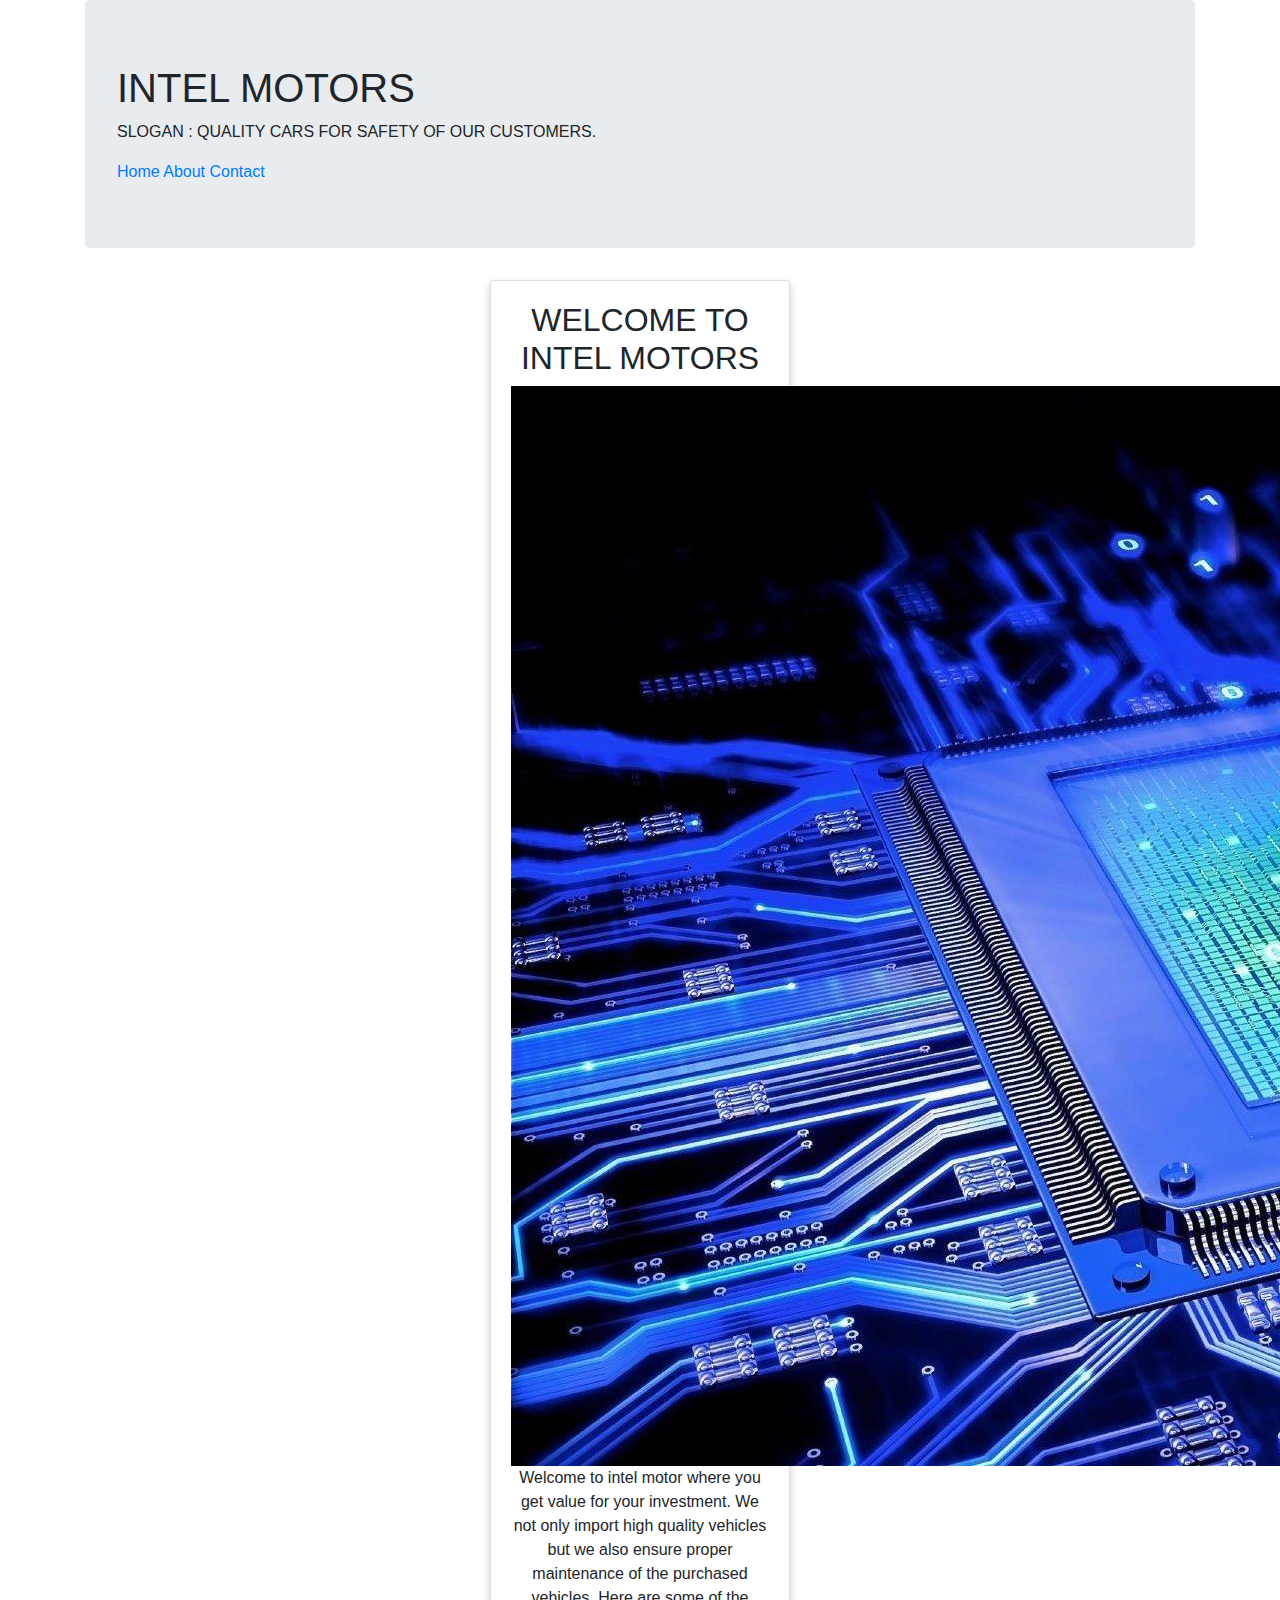
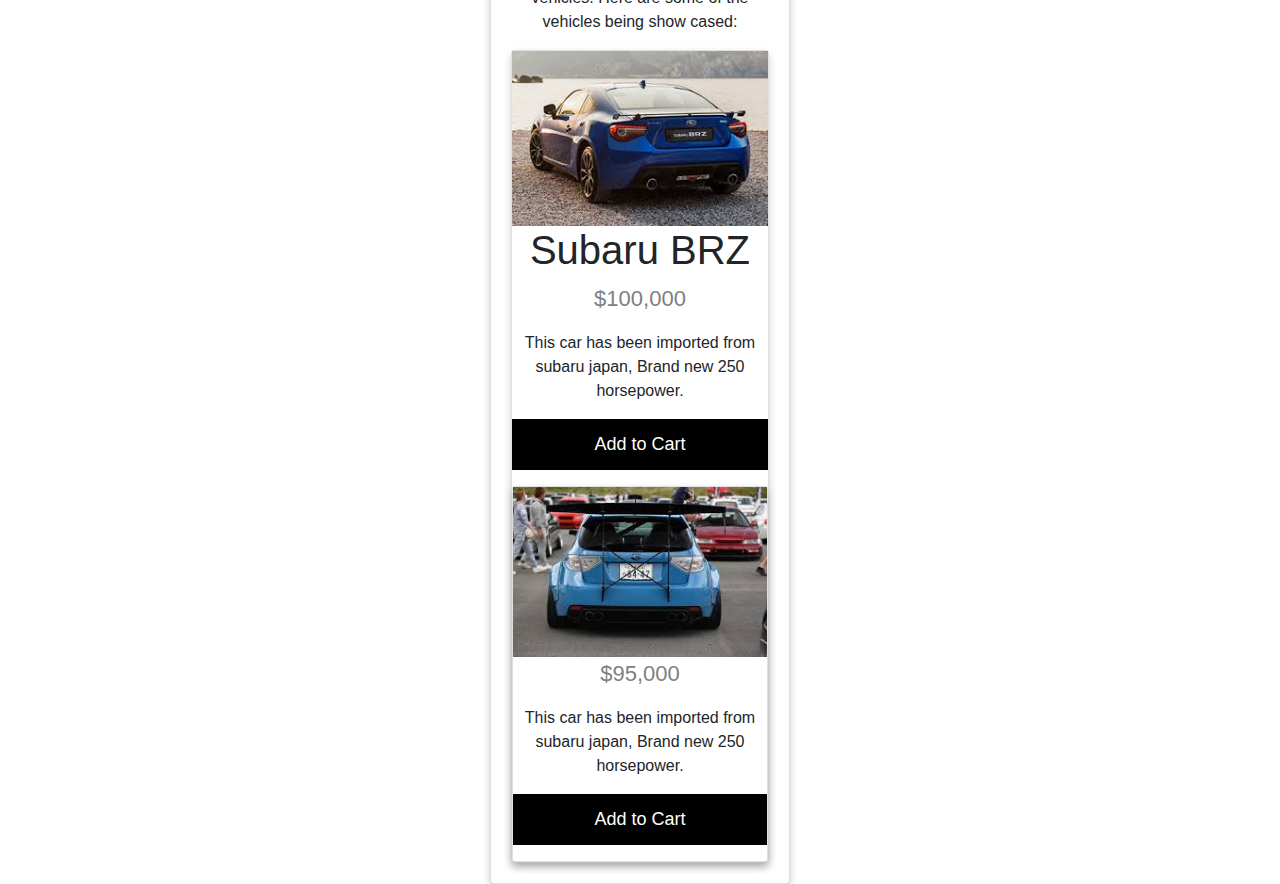
==== index.html @ 24018f50 "next card" ====
<!DOCTYPE html>
<html>
  <head>
    <title>Bootstrap Practice</title>
    <link href="css/bootstrap.css" rel="stylesheet" type="text/css">
  </head>
  <body>
   <div class="container">
     <div class="jumbotron">
         <h1>INTEL MOTORS</h1>
          <p>SLOGAN : QUALITY CARS FOR SAFETY OF OUR CUSTOMERS.</p>
          <div class="topnav" id="myTopnav">
            <a href="#home" class= "active">Home</a>
            <a href="about.html">About</a>
            <a href="Contact.html">Contact</a>
            <a href="javascript:void(0);" class="icon" onclick="myfunction()">
              <i class="fa fa-bars"></i>
             </a>
          </div>
         </div>
        </div>
   <div class="card">
      <div class="card-body">
         <h2>WELCOME TO INTEL MOTORS</h2>
           <img src="img/computer-programming-wallpaper.jpg" class="img-rounded"alt="photo of programming">
             <p> Welcome to intel motor where you get value for your investment. We not only import high quality vehicles but we also ensure proper maintenance of the purchased vehicles. Here are some of the vehicles being show cased:</p>
             <div class="card">
           <img src="img/subaru.jpeg" alt="Subaru BRZ" style="width:100%">
           <h1>Subaru BRZ</h1>
           <p class="price">$100,000</p>
           <p>This car has been imported from subaru japan, Brand new 250 horsepower.</p>
           <p><button>Add to Cart</button></p>
             <div class="card">
            <img src="img/subaru impreza.jpeg" alt="Subaru Impreza WRX" style="width:100%">
            <p class="price">$95,000</p>
            <p>This car has been imported from subaru japan, Brand new 250 horsepower.</p>
            <p><button>Add to Cart</button></p>
            </div>
         </div>
      </div>
    </div>
  </body>
<html>
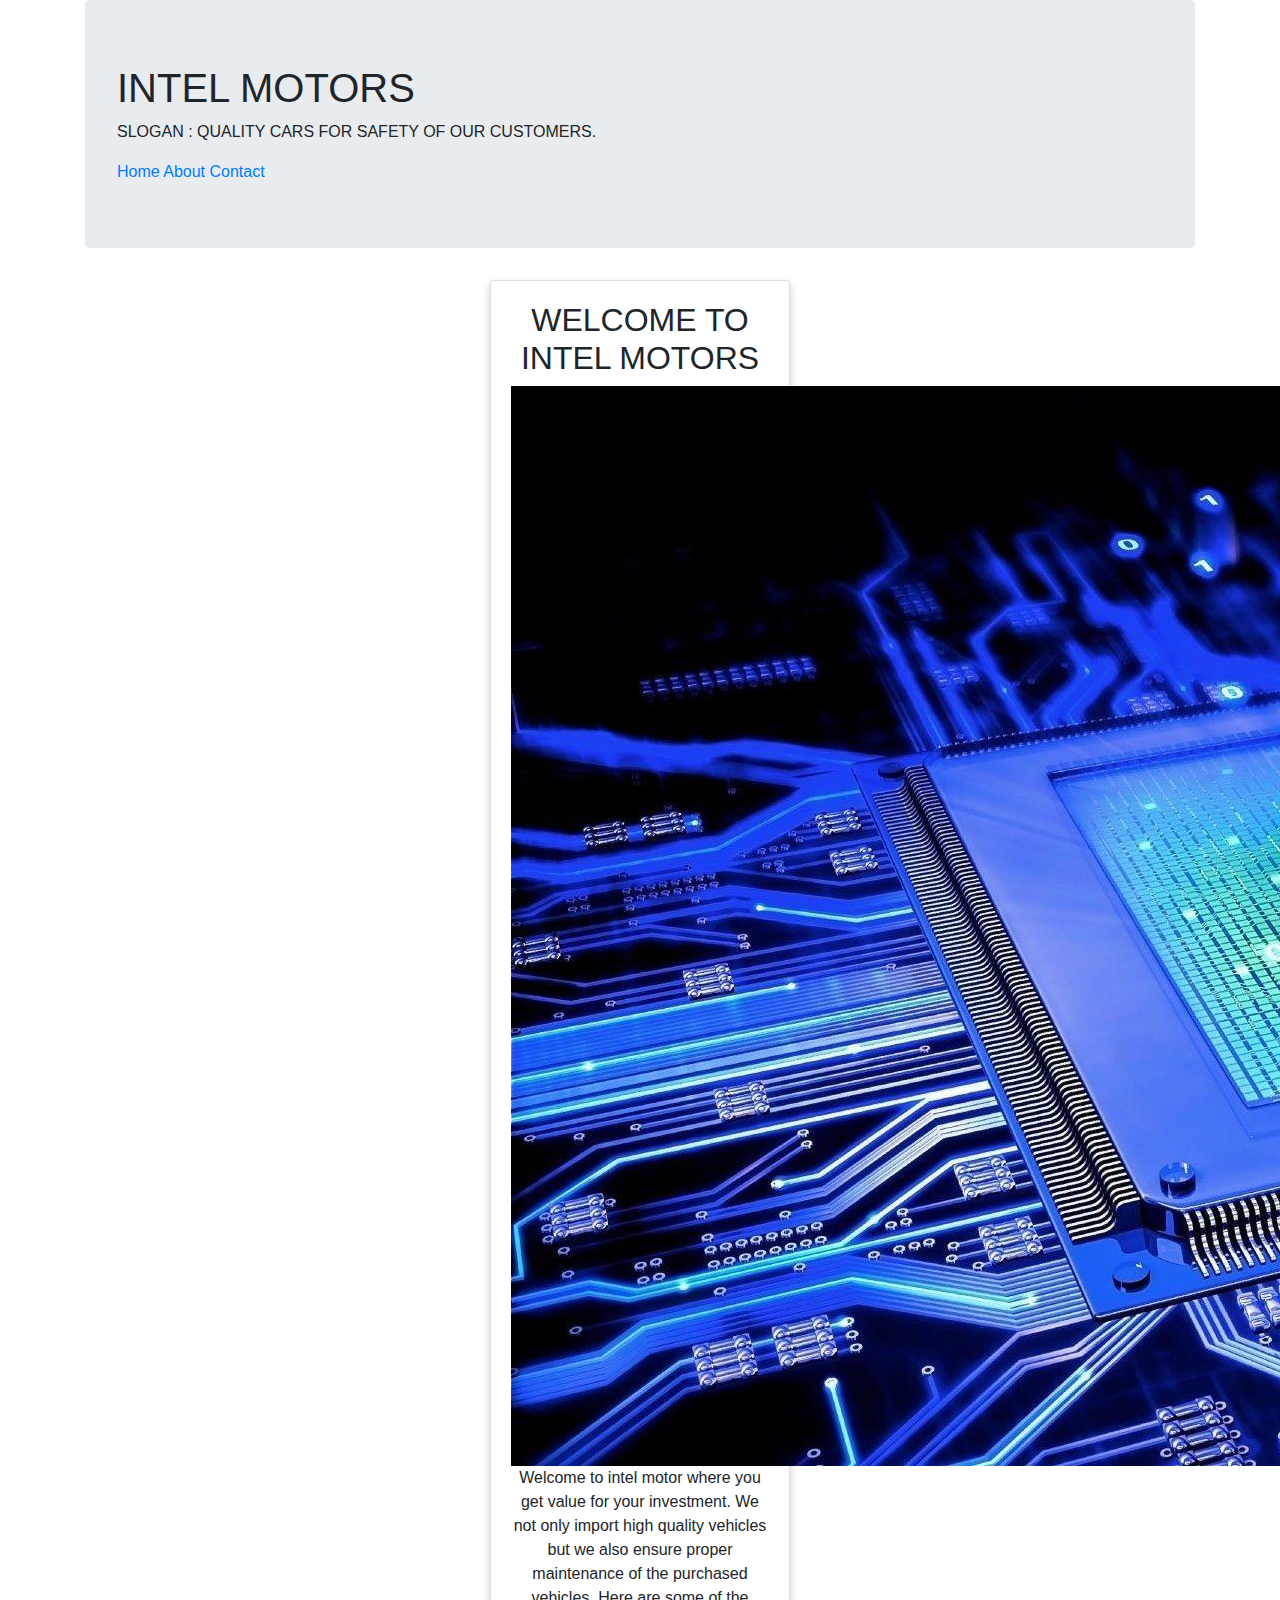
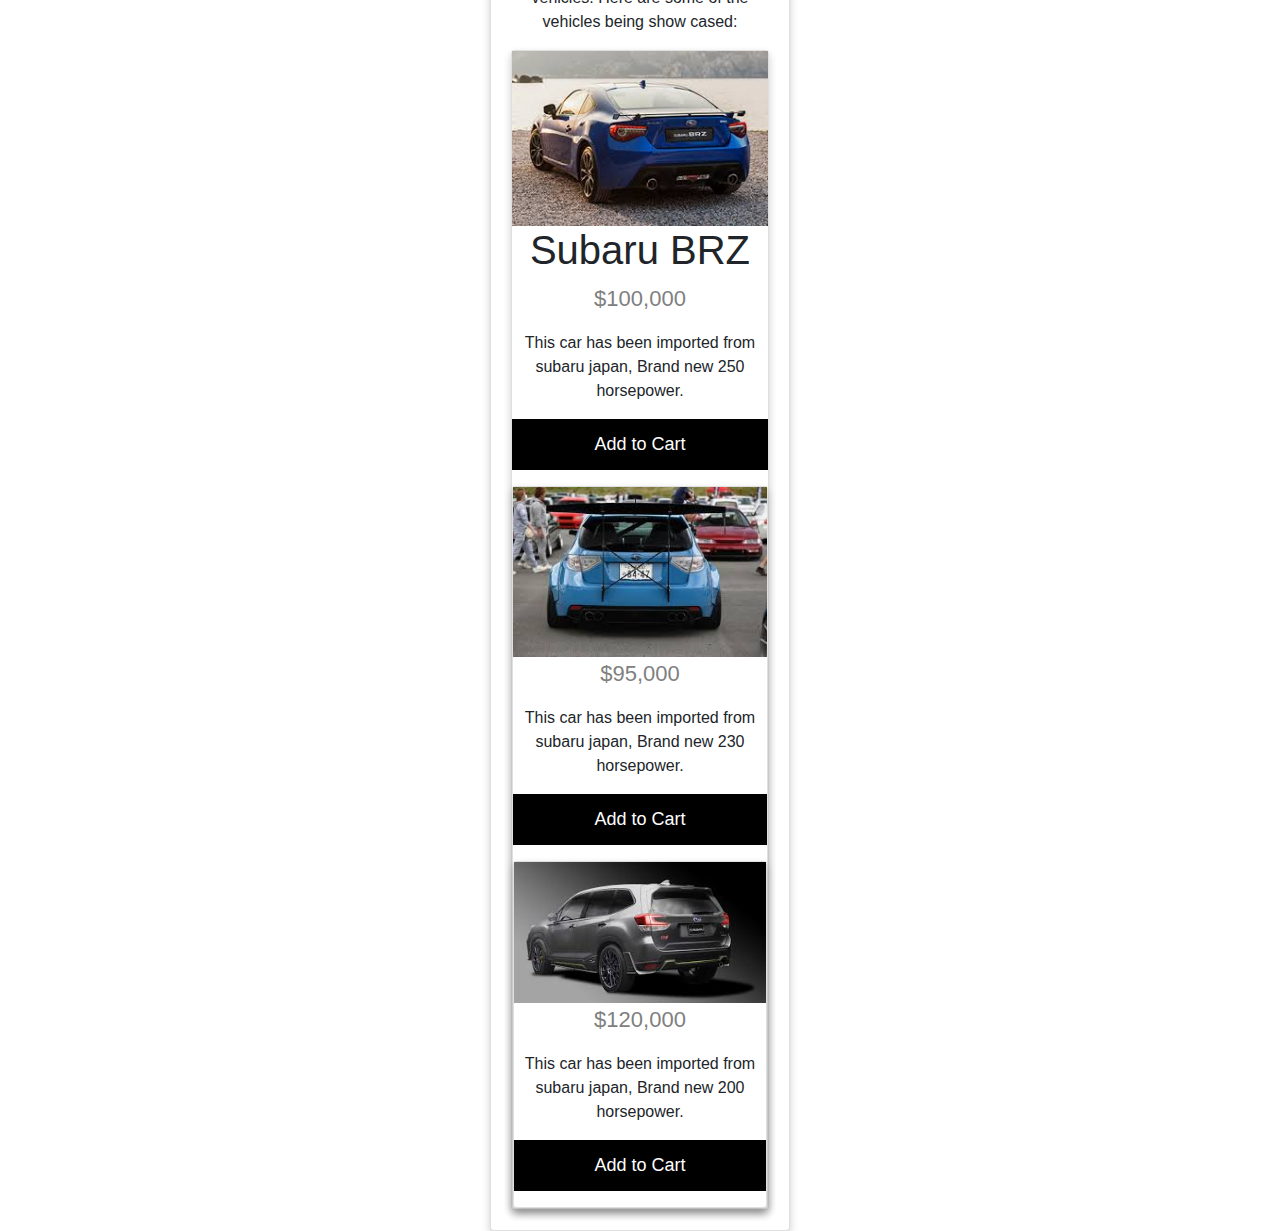
==== commit 5e622d68: "another card" ====
--- a/index.html
+++ b/index.html
@@ -33,8 +33,14 @@
              <div class="card">
             <img src="img/subaru impreza.jpeg" alt="Subaru Impreza WRX" style="width:100%">
             <p class="price">$95,000</p>
-            <p>This car has been imported from subaru japan, Brand new 250 horsepower.</p>
+            <p>This car has been imported from subaru japan, Brand new 230 horsepower.</p>
             <p><button>Add to Cart</button></p>
+             <div class="card">
+             <img src="img/Forester STI.jpeg" alt="Subaru Forester STI" style="width:100%">
+             <p class="price">$120,000</p>
+             <p>This car has been imported from subaru japan, Brand new 200 horsepower.</p>
+             <p><button>Add to Cart</button></p>
+              </div>
             </div>
          </div>
       </div>
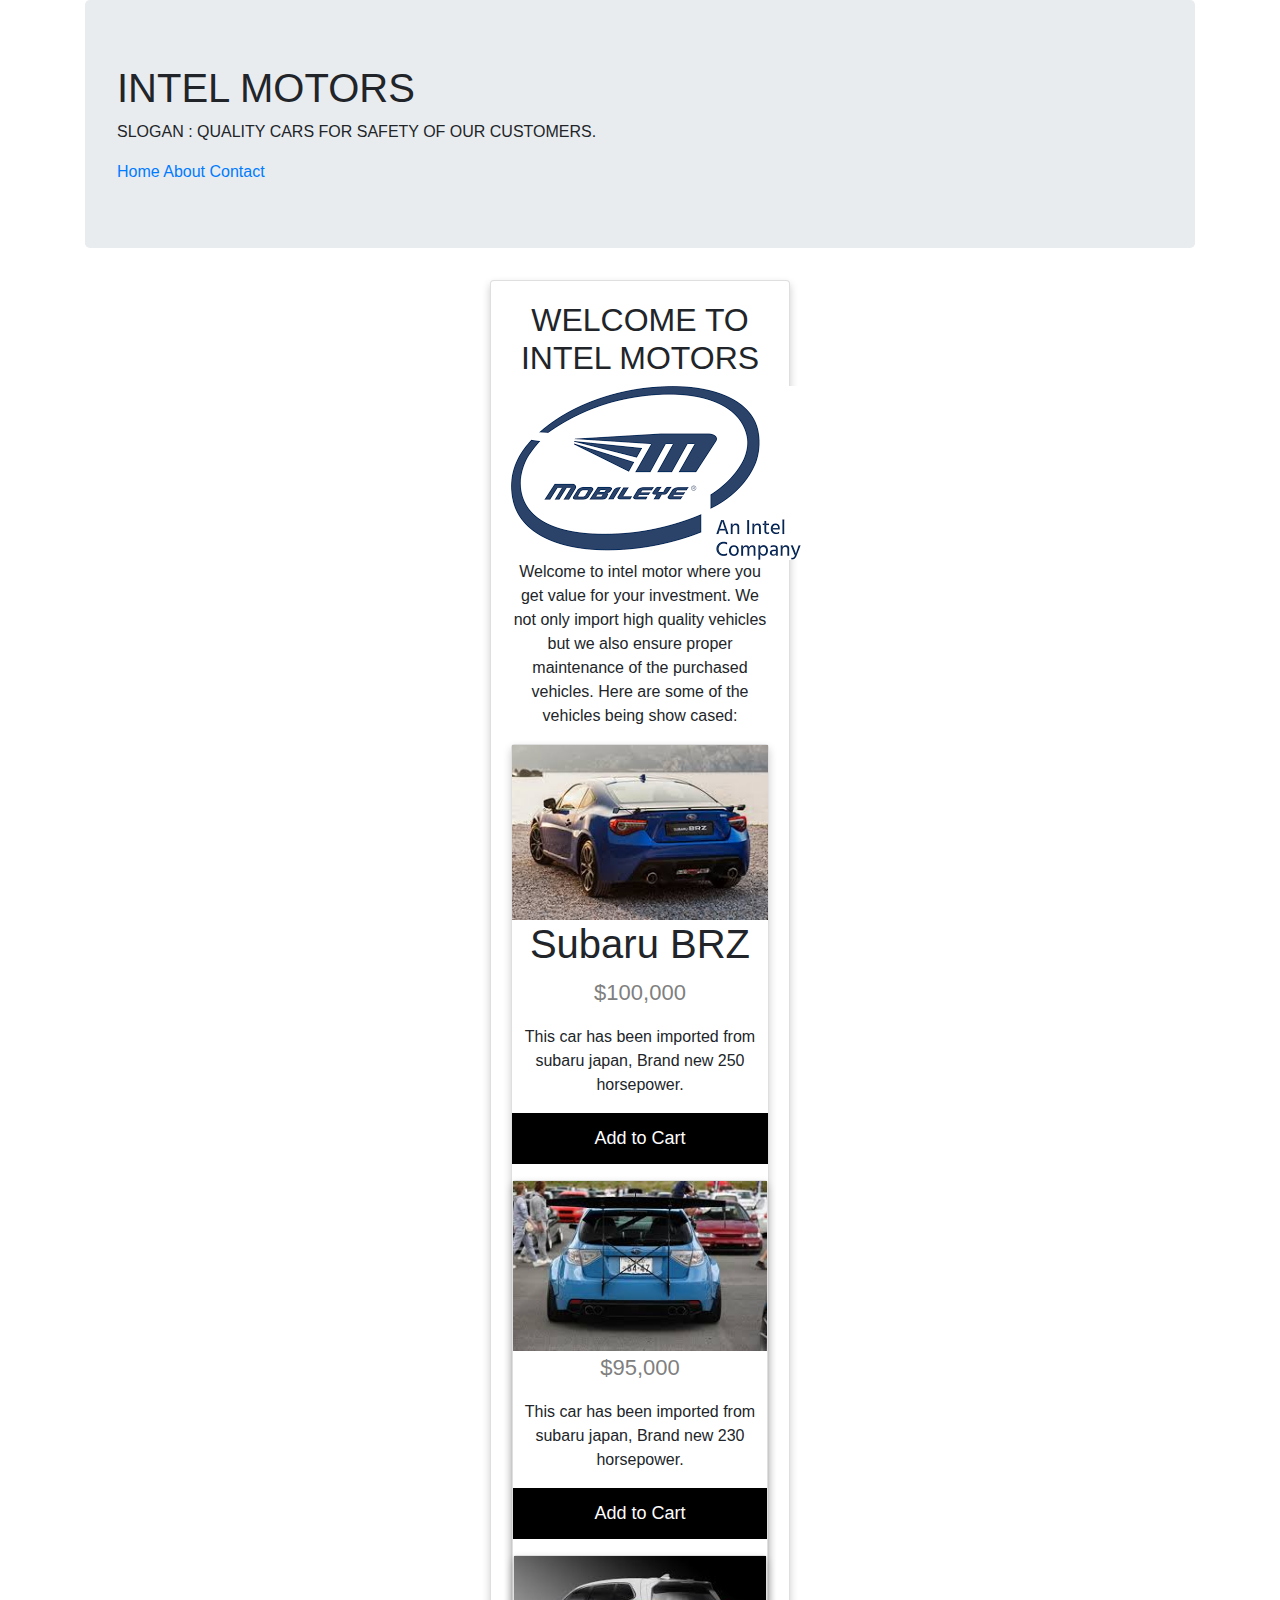
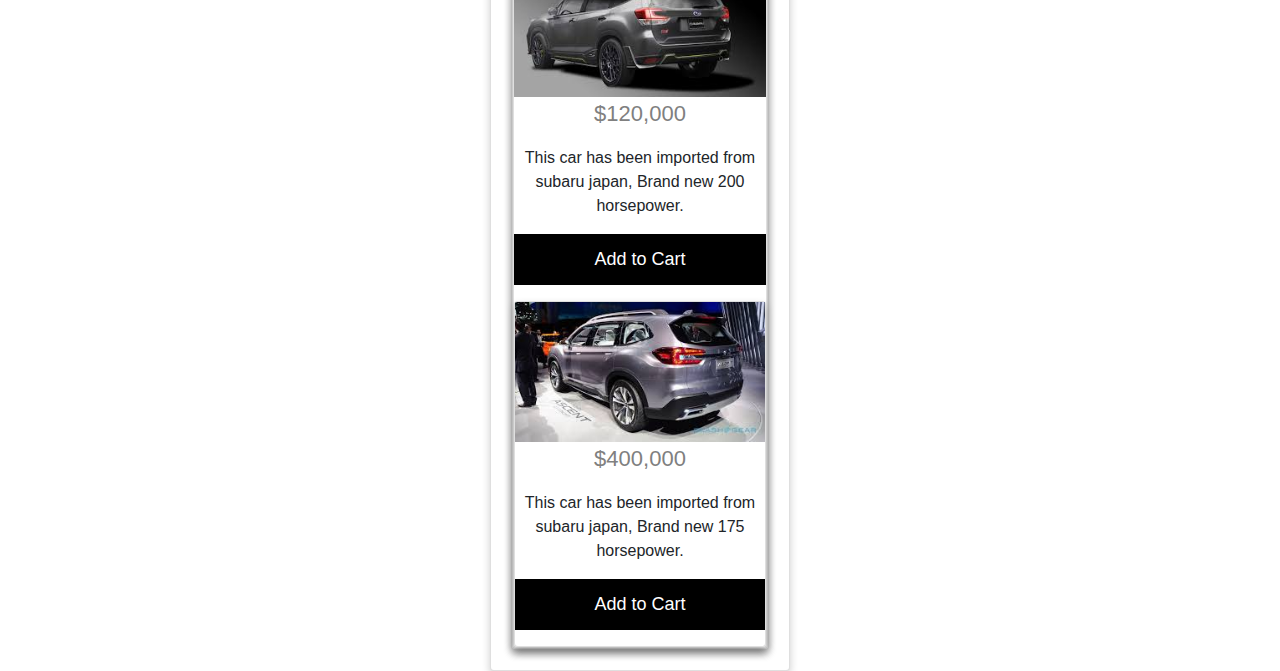
==== commit 72b1881f: "card6" ====
--- a/index.html
+++ b/index.html
@@ -22,7 +22,7 @@
    <div class="card">
       <div class="card-body">
          <h2>WELCOME TO INTEL MOTORS</h2>
-           <img src="img/computer-programming-wallpaper.jpg" class="img-rounded"alt="photo of programming">
+           <img src="img/intel motors.png" class="img-rounded"alt="photo of intel motors">
              <p> Welcome to intel motor where you get value for your investment. We not only import high quality vehicles but we also ensure proper maintenance of the purchased vehicles. Here are some of the vehicles being show cased:</p>
              <div class="card">
            <img src="img/subaru.jpeg" alt="Subaru BRZ" style="width:100%">
@@ -40,6 +40,12 @@
              <p class="price">$120,000</p>
              <p>This car has been imported from subaru japan, Brand new 200 horsepower.</p>
              <p><button>Add to Cart</button></p>
+             <div class="card">
+              <img src="img/Subaru Tribeca.jpeg" alt="Subaru Tribeca" style="width:100%">
+              <p class="price">$400,000</p>
+              <p>This car has been imported from subaru japan, Brand new 175 horsepower.</p>
+              <p><button>Add to Cart</button></p>
+               </div> 
               </div>
             </div>
          </div>
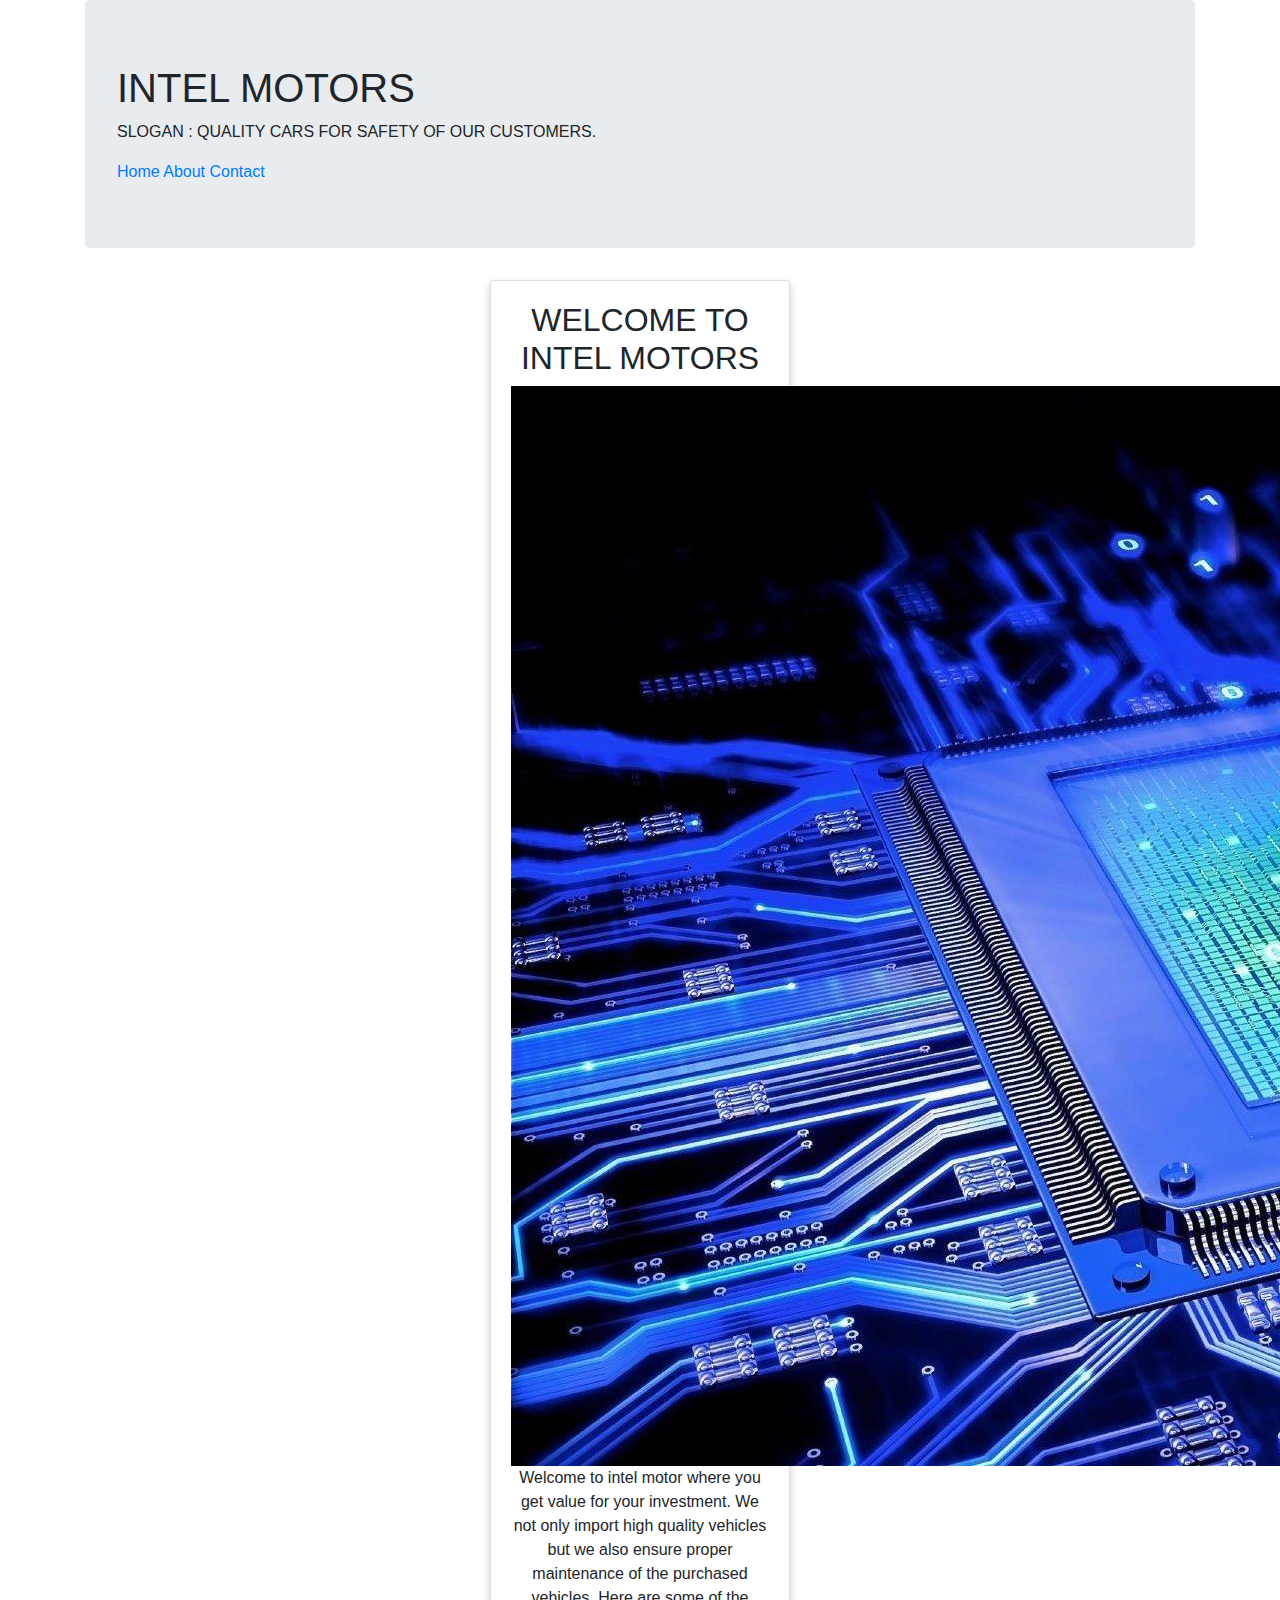
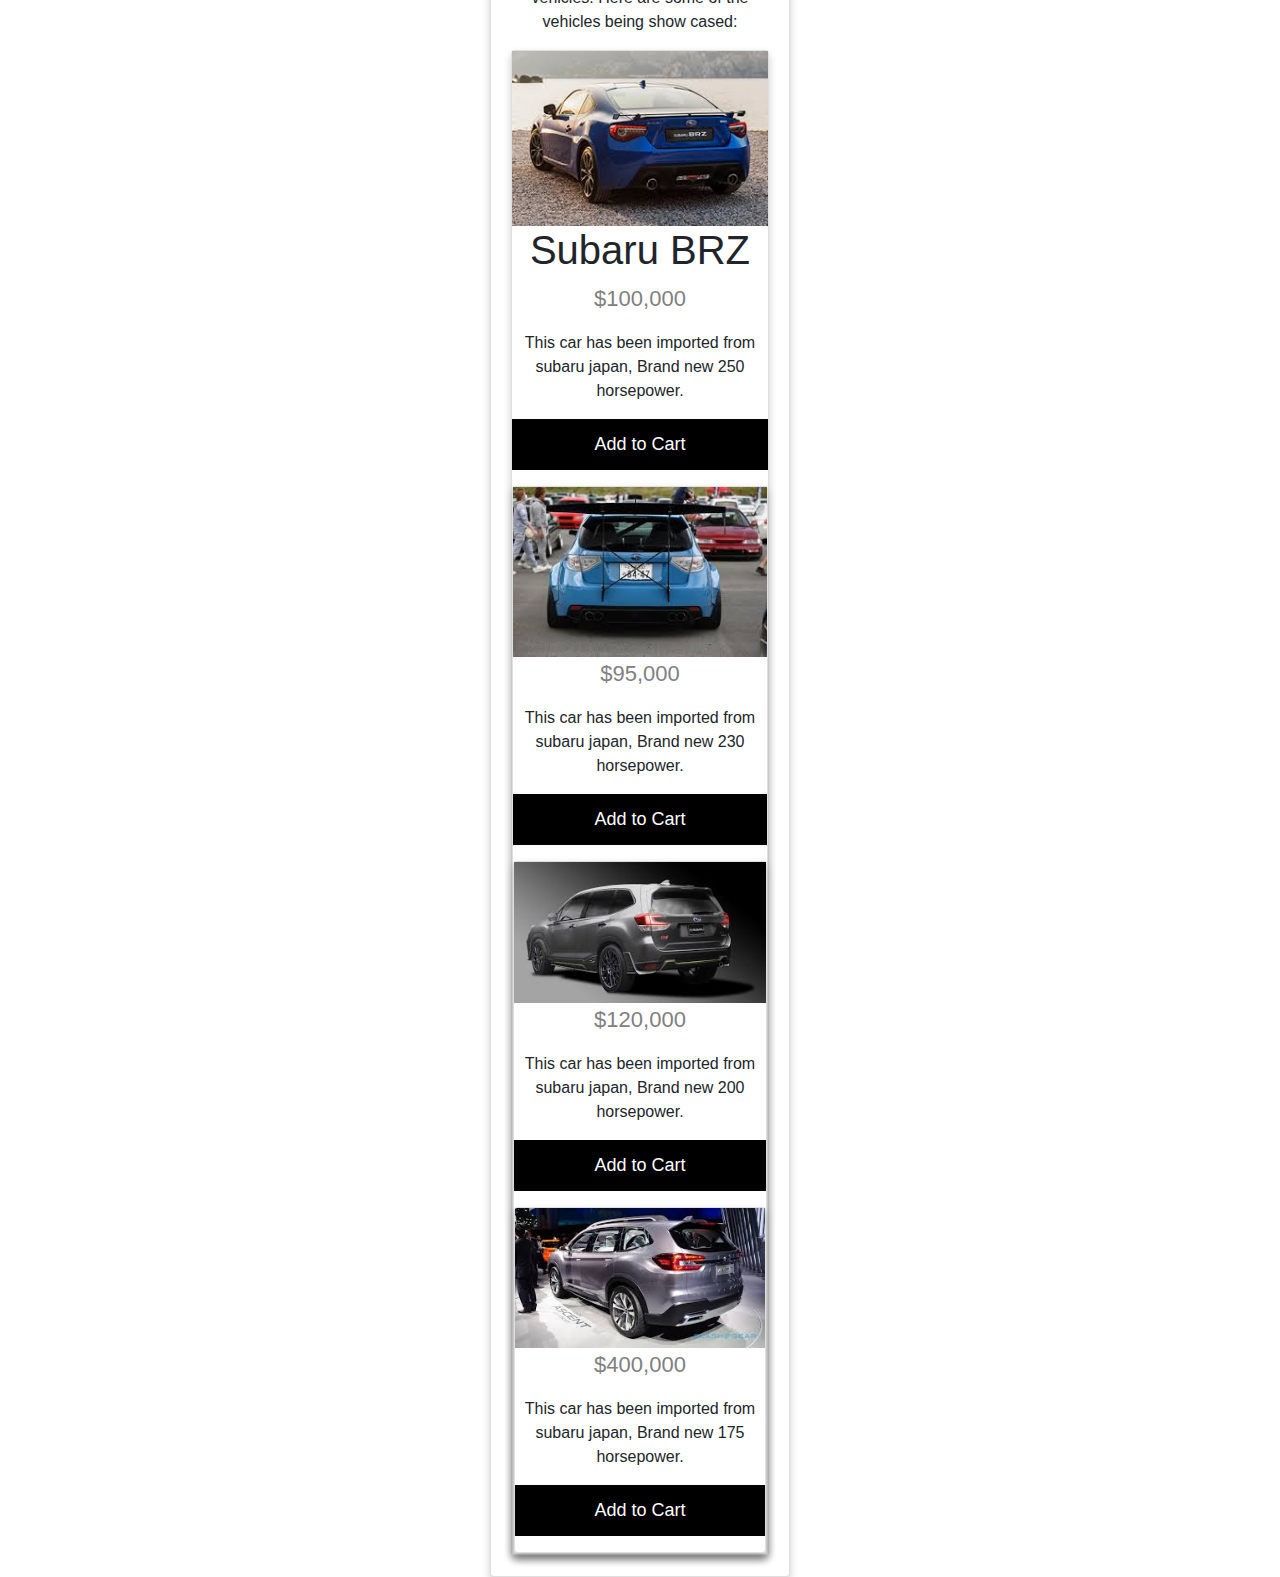
==== commit 2bf50eef: "card7" ====
--- a/index.html
+++ b/index.html
@@ -22,7 +22,7 @@
    <div class="card">
       <div class="card-body">
          <h2>WELCOME TO INTEL MOTORS</h2>
-           <img src="img/intel motors.png" class="img-rounded"alt="photo of intel motors">
+           <img src="img/computer-programming-wallpaper.jpg" class="img-rounded"alt="photo of intel motors">
              <p> Welcome to intel motor where you get value for your investment. We not only import high quality vehicles but we also ensure proper maintenance of the purchased vehicles. Here are some of the vehicles being show cased:</p>
              <div class="card">
            <img src="img/subaru.jpeg" alt="Subaru BRZ" style="width:100%">
@@ -45,7 +45,7 @@
               <p class="price">$400,000</p>
               <p>This car has been imported from subaru japan, Brand new 175 horsepower.</p>
               <p><button>Add to Cart</button></p>
-               </div> 
+               </div>
               </div>
             </div>
          </div>
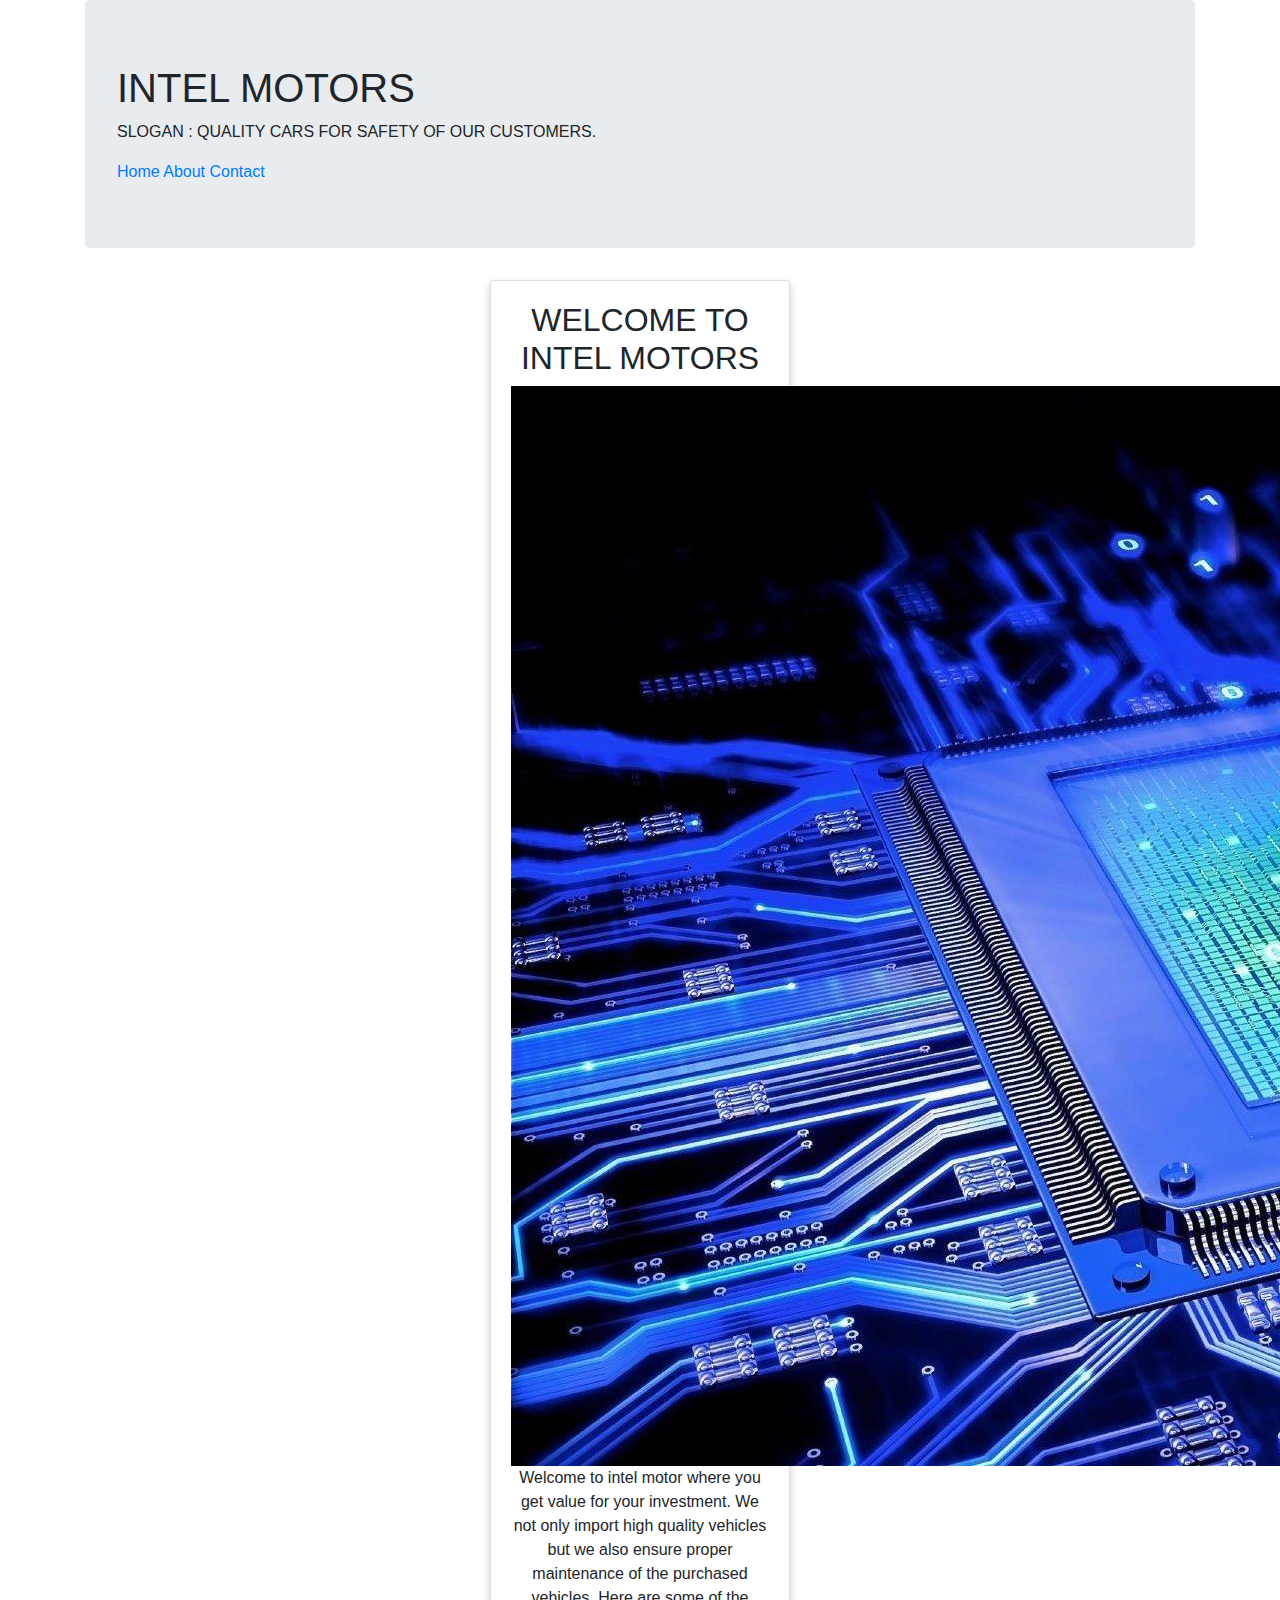
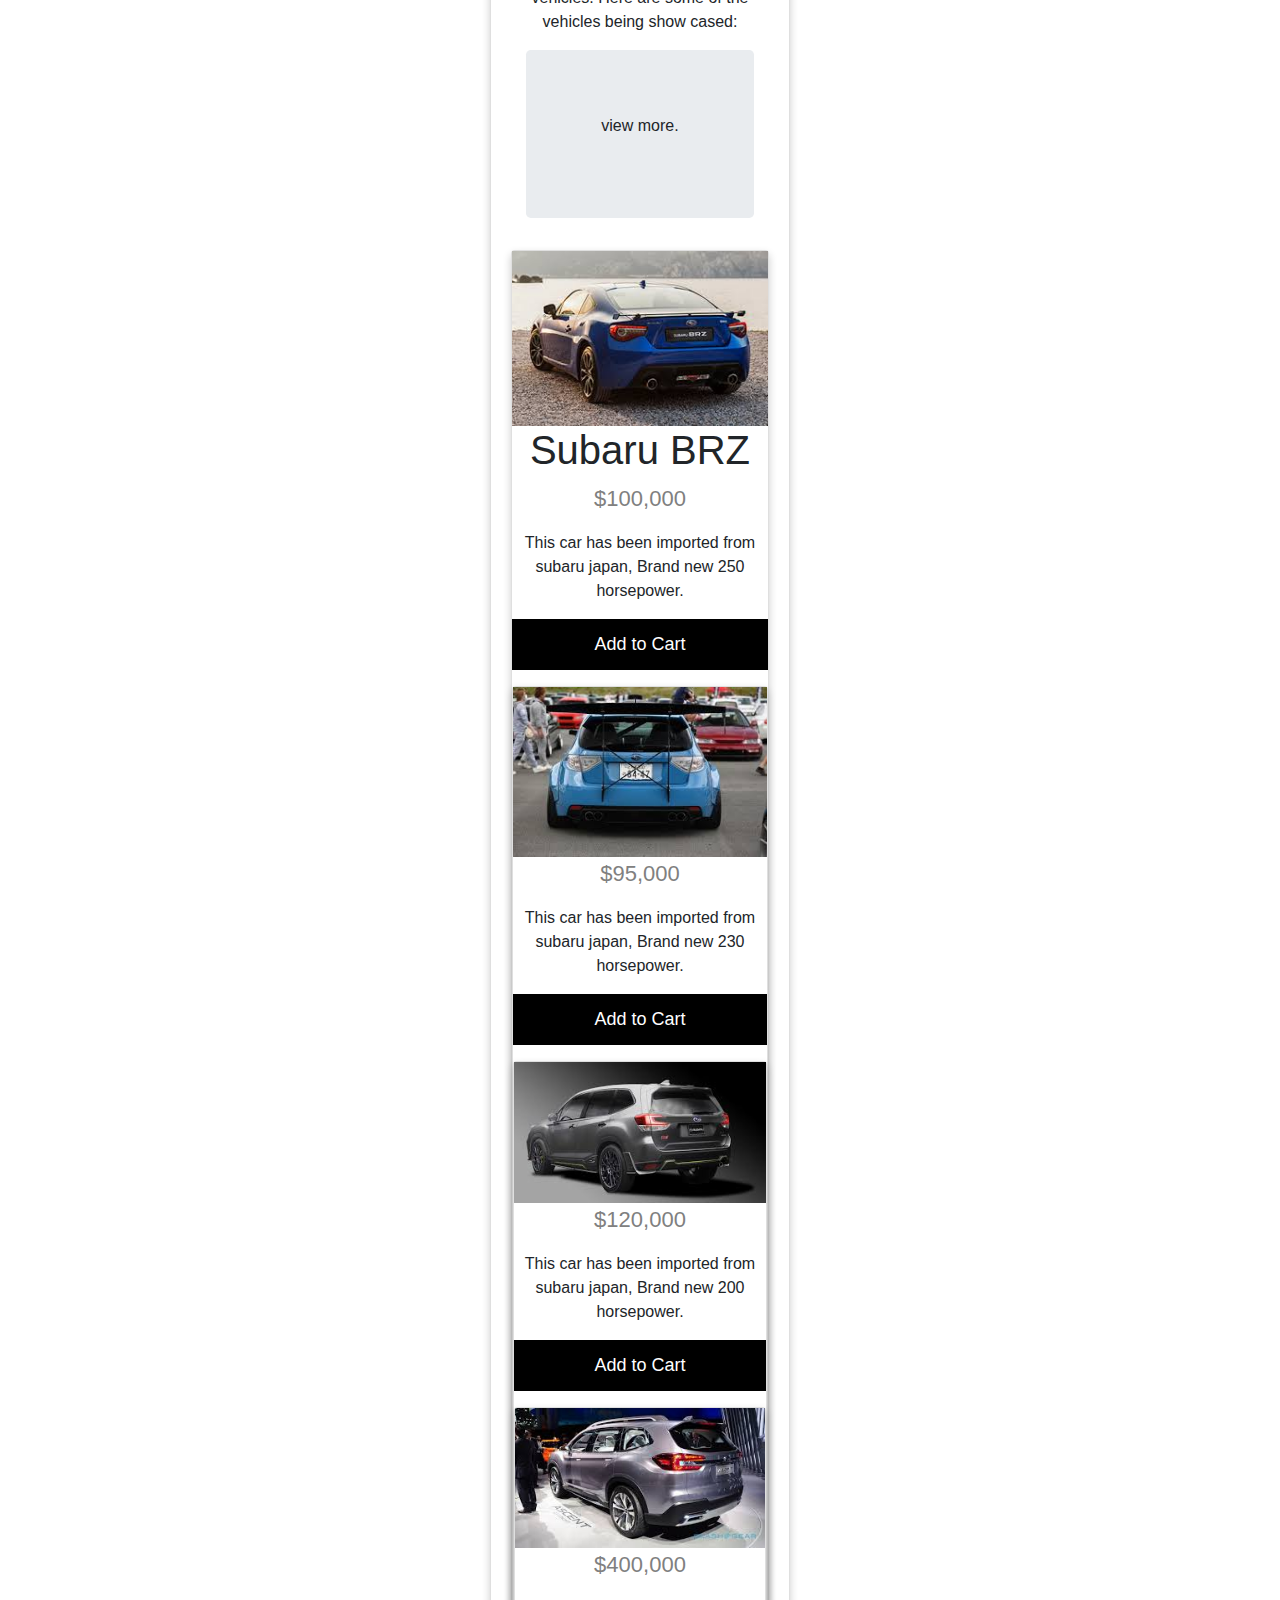
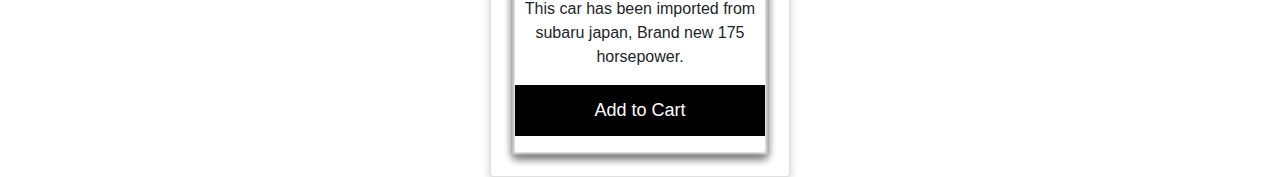
==== commit 7496db96: "home4" ====
--- a/index.html
+++ b/index.html
@@ -24,6 +24,17 @@
          <h2>WELCOME TO INTEL MOTORS</h2>
            <img src="img/computer-programming-wallpaper.jpg" class="img-rounded"alt="photo of intel motors">
              <p> Welcome to intel motor where you get value for your investment. We not only import high quality vehicles but we also ensure proper maintenance of the purchased vehicles. Here are some of the vehicles being show cased:</p>
+             <div class="container">
+               <div class="jumbotron">
+                 <p> view more.</p>
+               </div>
+             </div>
+             <div class="container">
+              <div class="row">
+               <div class="col-md-6">
+               </div>
+              </div>
+             </div>
              <div class="card">
            <img src="img/subaru.jpeg" alt="Subaru BRZ" style="width:100%">
            <h1>Subaru BRZ</h1>
@@ -35,7 +46,13 @@
             <p class="price">$95,000</p>
             <p>This car has been imported from subaru japan, Brand new 230 horsepower.</p>
             <p><button>Add to Cart</button></p>
-             <div class="card">
+            <div class="container">
+             <div class="row">
+              <div class="col-md-6">
+              </div>
+             </div>
+            </div>
+            <div class="card">
              <img src="img/Forester STI.jpeg" alt="Subaru Forester STI" style="width:100%">
              <p class="price">$120,000</p>
              <p>This car has been imported from subaru japan, Brand new 200 horsepower.</p>
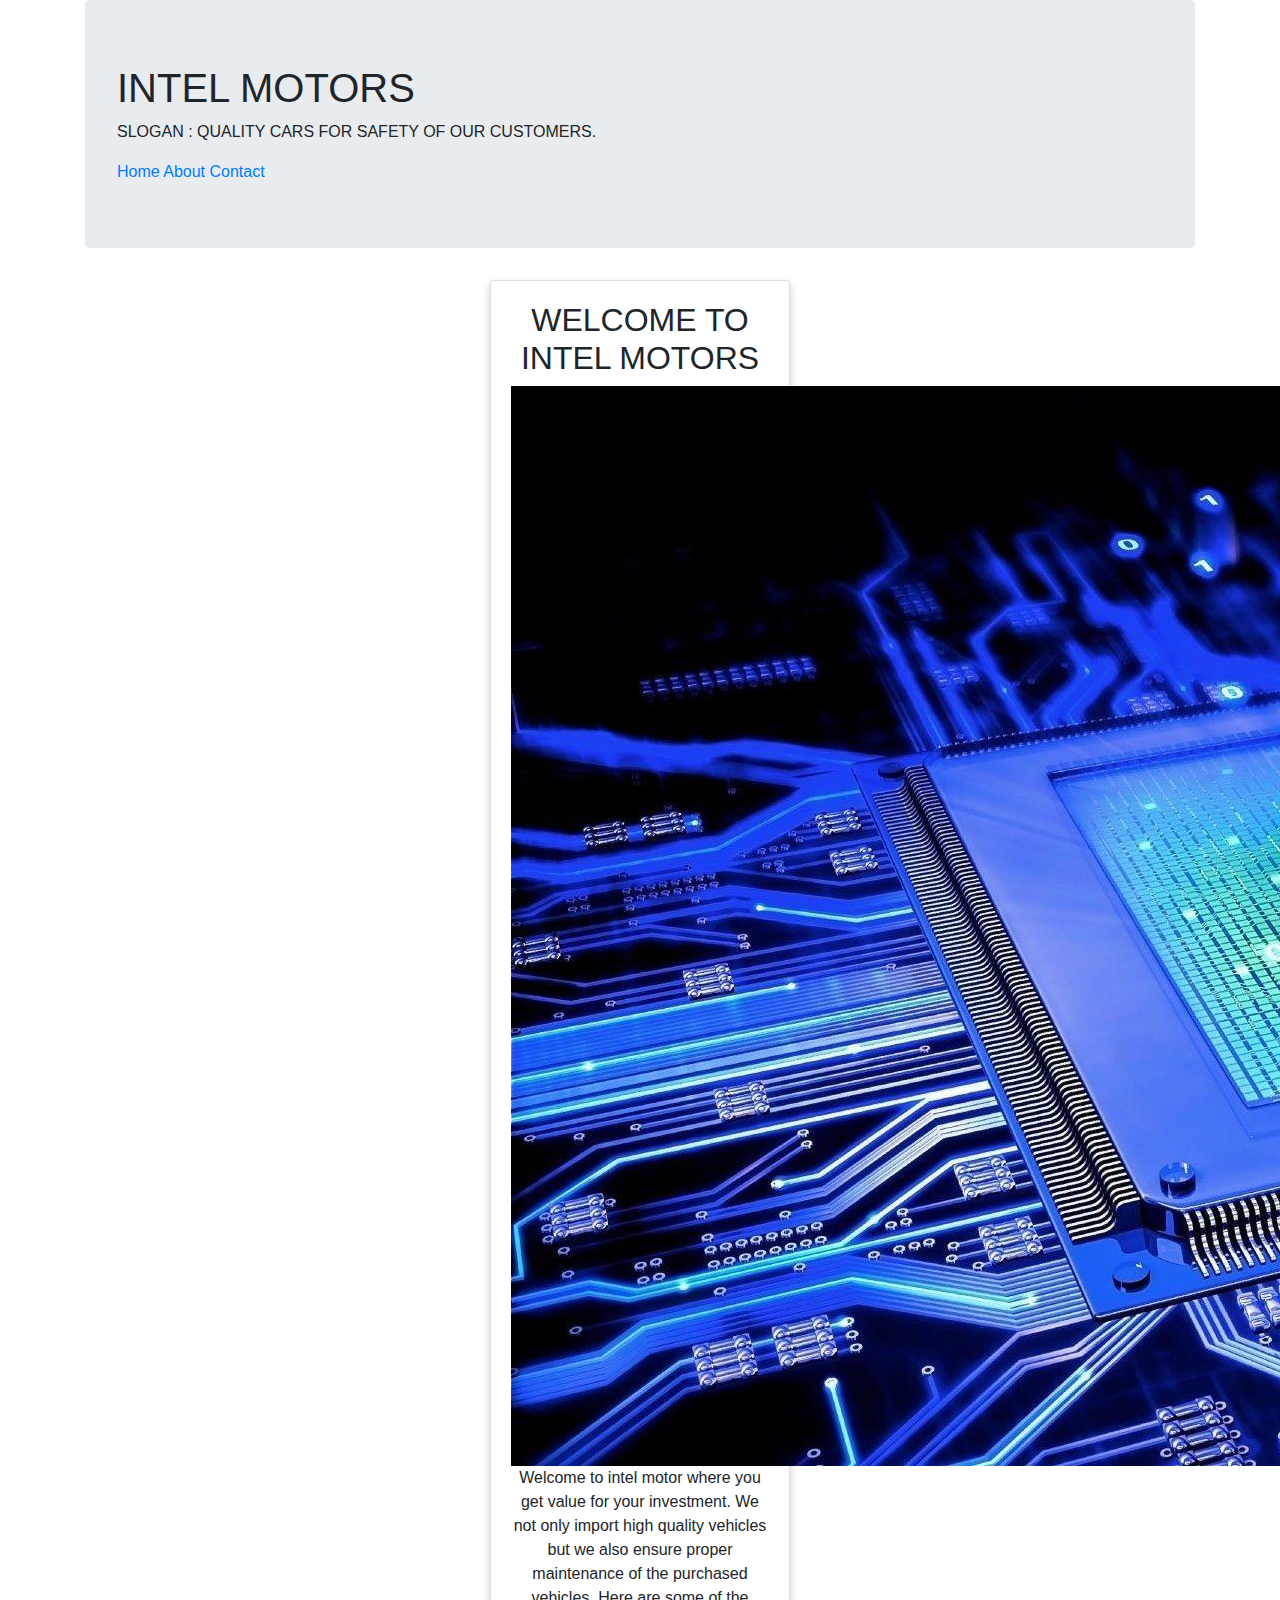
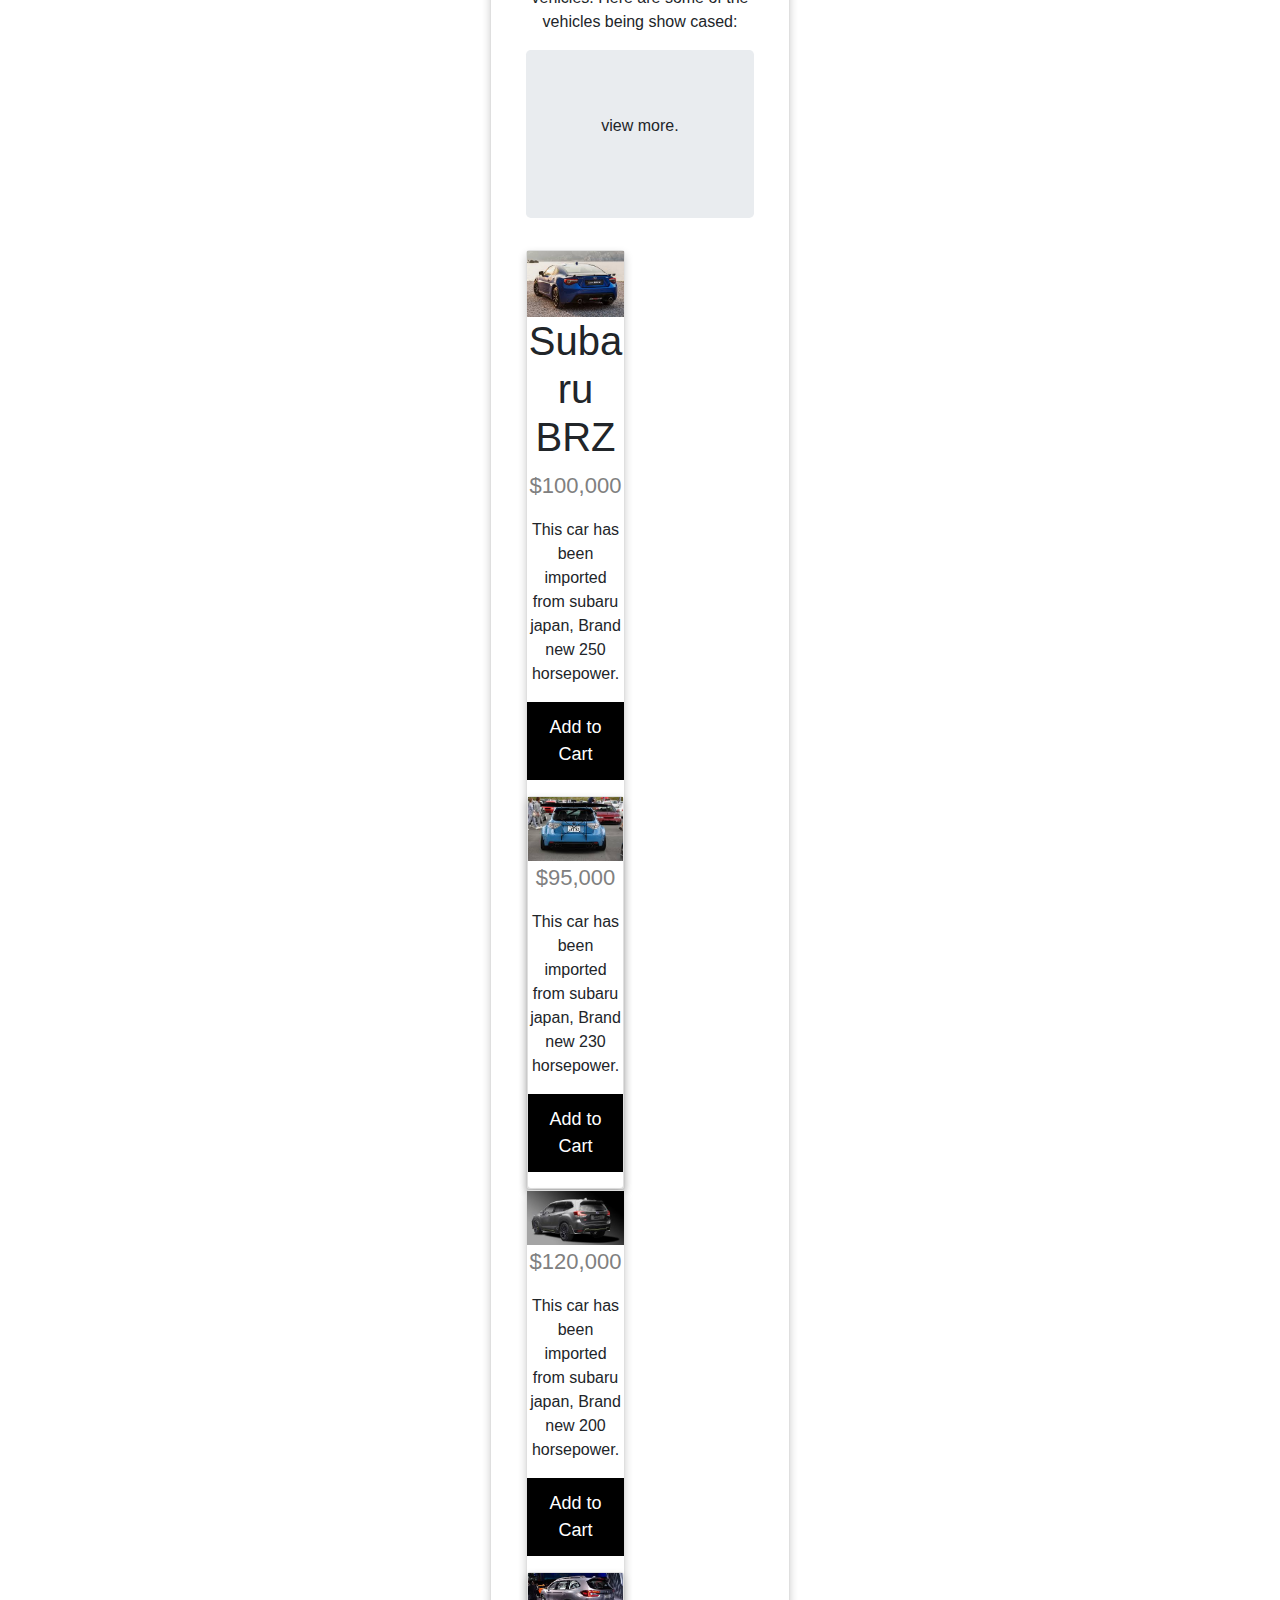
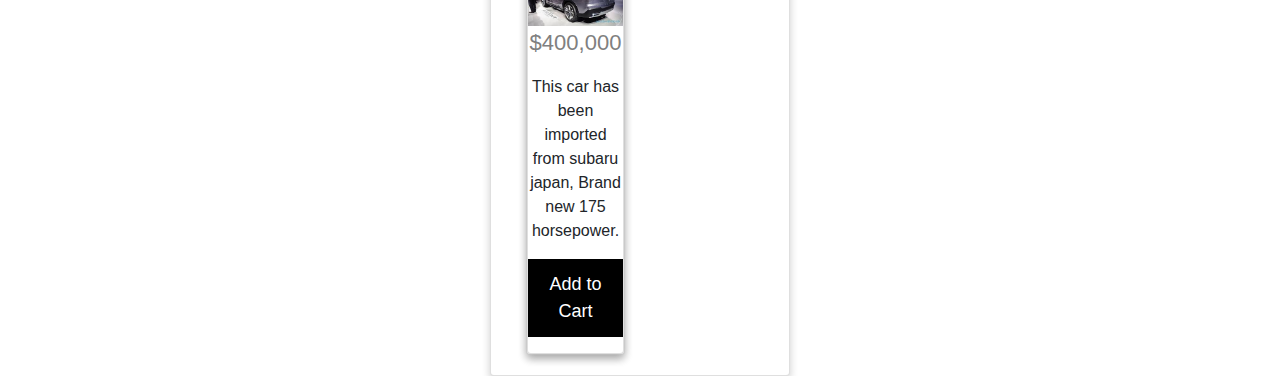
==== commit 1d6f7290: "home6" ====
--- a/index.html
+++ b/index.html
@@ -32,9 +32,6 @@
              <div class="container">
               <div class="row">
                <div class="col-md-6">
-               </div>
-              </div>
-             </div>
              <div class="card">
            <img src="img/subaru.jpeg" alt="Subaru BRZ" style="width:100%">
            <h1>Subaru BRZ</h1>
@@ -46,12 +43,12 @@
             <p class="price">$95,000</p>
             <p>This car has been imported from subaru japan, Brand new 230 horsepower.</p>
             <p><button>Add to Cart</button></p>
-            <div class="container">
-             <div class="row">
-              <div class="col-md-6">
-              </div>
-             </div>
-            </div>
+           </div>
+          </div>
+         </div>
+         <div class="container">
+          <div class="row">
+           <div class="col-md-6">
             <div class="card">
              <img src="img/Forester STI.jpeg" alt="Subaru Forester STI" style="width:100%">
              <p class="price">$120,000</p>
@@ -62,7 +59,10 @@
               <p class="price">$400,000</p>
               <p>This car has been imported from subaru japan, Brand new 175 horsepower.</p>
               <p><button>Add to Cart</button></p>
-               </div>
+                   </div>
+                  </div>
+                 </div>
+                </div>
               </div>
             </div>
          </div>
